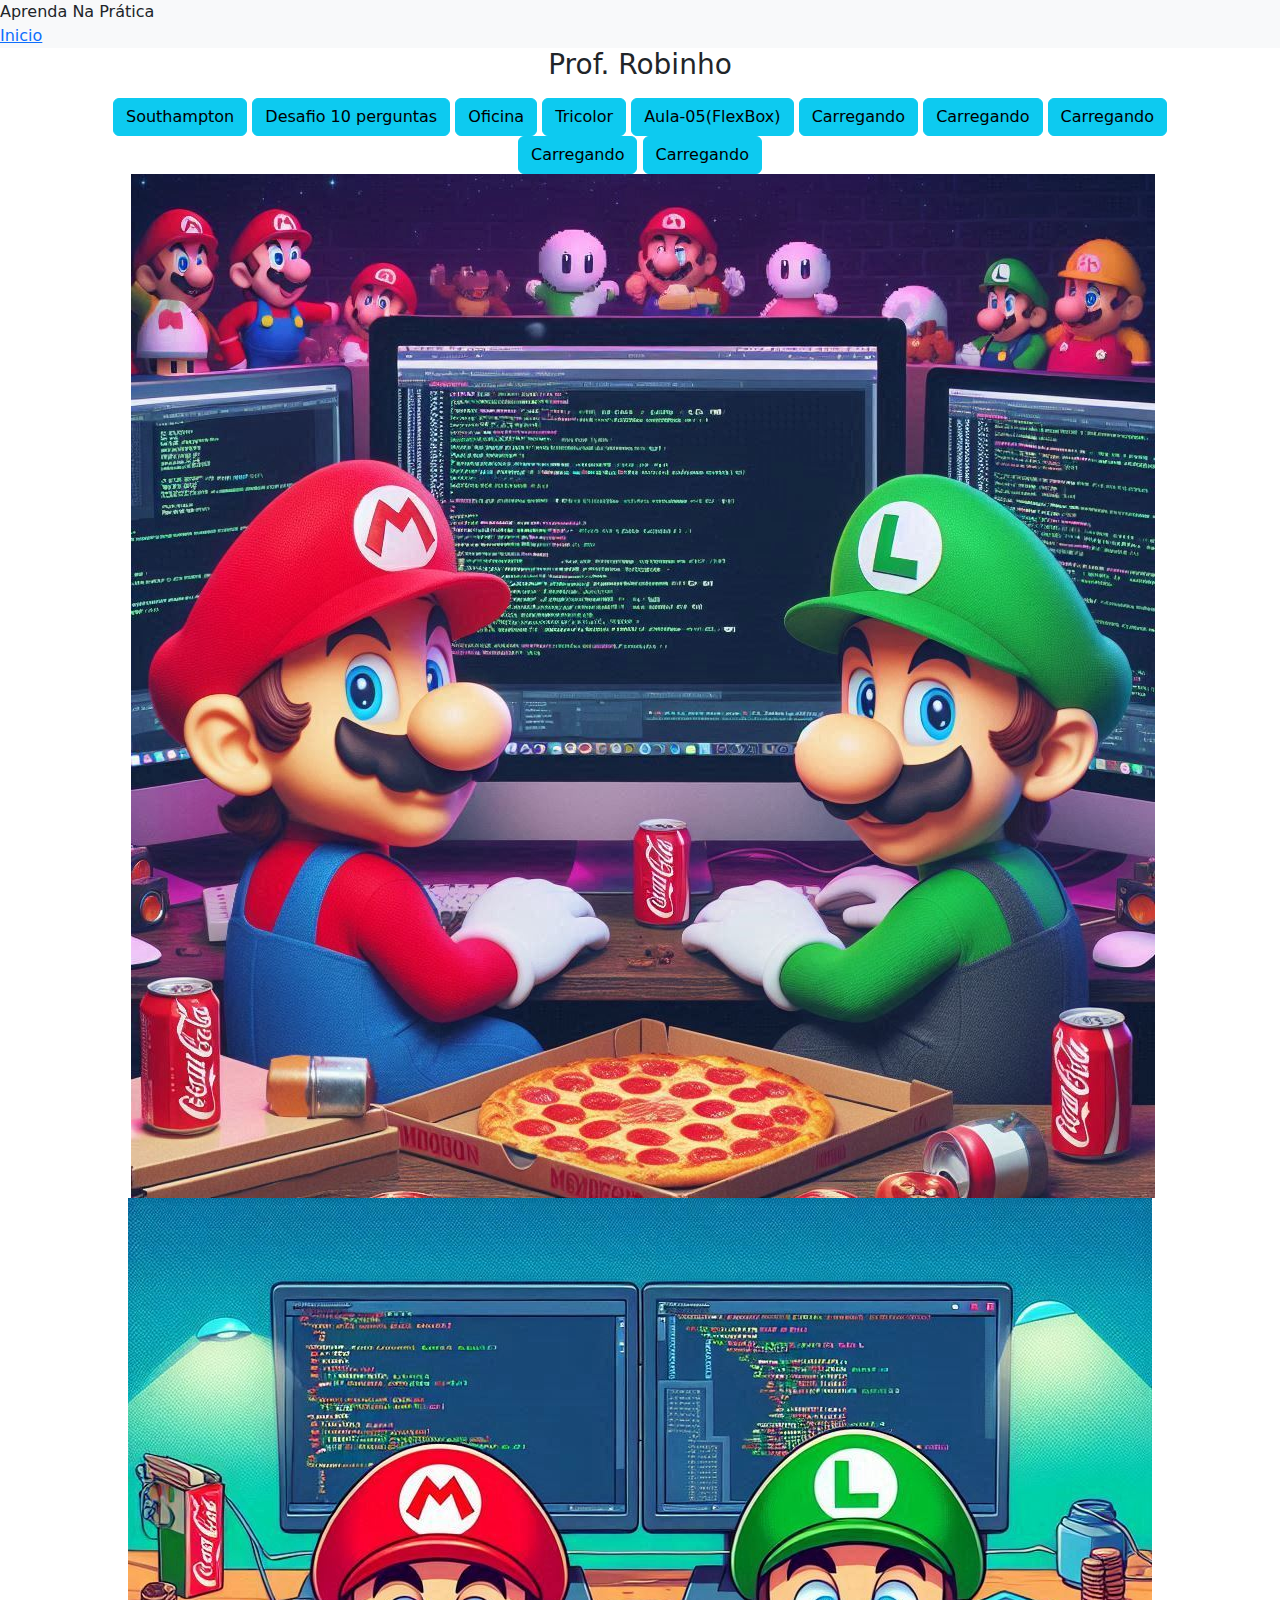
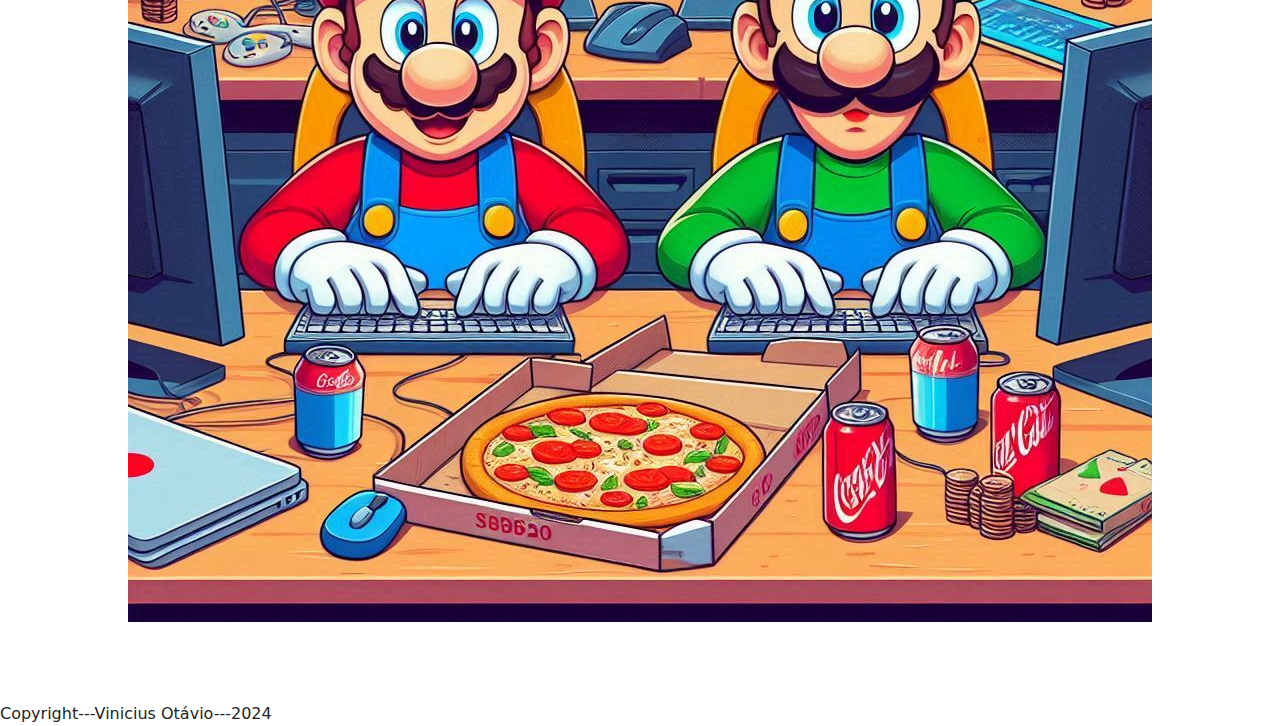
==== index.html @ 0765b05f "Update index.html" ====
<!DOCTYPE html>
<html lang="Pt-Br">

<head>
    <meta charset="UTF-8">
    <meta name="viewport" content="width=device-width, initial-scale=1.0">
    <title>Aula de Front-End</title>

    <link href="https://cdn.jsdelivr.net/npm/bootstrap@5.3.3/dist/css/bootstrap.min.css" rel="stylesheet"
        integrity="sha384-QWTKZyjpPEjISv5WaRU9OFeRpok6YctnYmDr5pNlyT2bRjXh0JMhjY6hW+ALEwIH" crossorigin="anonymous">
    <script src="https://cdn.jsdelivr.net/npm/bootstrap@5.3.3/dist/js/bootstrap.bundle.min.js"
        integrity="sha384-YvpcrYf0tY3lHB60NNkmXc5s9fDVZLESaAA55NDzOxhy9GkcIdslK1eN7N6jIeHz"
        crossorigin="anonymous"></script>

    <link rel="stylesheet" href="CSS/stylenovo.css">

</head>

<body>

    <header class="bg-light header">
        <section>
            <span class="span-1">Aprenda</span>
            <span class="span-2">Na Prática</span>
            
            <section class="links">
                <a href="index.html">Inicio</a>
            </section>
        </section>
    </header>

    <main>
        <! USANDO bootstrap>
            <div class="container text-center">
                <div class="row">

                    <div class="col">
                        <section class="secao-1">
                            <h3>Prof. Robinho</h3>
                            <p></p>
                                <a href="https://viniciusotavio23.github.io/desafio2/bootstrap.html" class="btn btn-info link-a-1">Southampton</a>
                                <a href="https://viniciusotavio23.github.io/dessafios/index.html" class="btn btn-info link-a-1">Desafio 10 perguntas</a>
                                <a href="https://viniciusotavio23.github.io/oficina/index.html" class="btn btn-info link-a-1">Oficina</a>
                                <a href="https://viniciusotavio23.github.io/Tricolor/index.html" class="btn btn-info link-a-1">Tricolor</a>
                                <a href="https://viniciusotavio23.github.io/aula05/aula05.html" class="btn btn-info link-a-1">Aula-05(FlexBox)</a>
                                <a href="" class="btn btn-info link-a-1">Carregando</a>
                                <a href="" class="btn btn-info link-a-1">Carregando</a>
                                <a href="" class="btn btn-info link-a-1">Carregando</a>
                                <a href="" class="btn btn-info link-a-1">Carregando</a>
                                <a href="" class="btn btn-info link-a-1">Carregando</a>
                        </section>
                    </div>

                    <div class="secao-1">
                        <section class="secao-1">
                            <div class="img">
                                <img src="Imagens/pacman.png" alt="">
                                <img src="Imagens/mario1.png" alt="">
                                <img src="Imagens/mario2.png" alt="">
                            </div>
                        </section>
                    </div>

                    <div class="secao-1">
                        <section class="secao-1">
                            <p>
                               
                            </p>
                            <img class="img-col" src="www.webp" alt="">
                        </section>
                    </div>

                    <div class="secao-1">
                        <section class="secao-1">
                            <p>
                            </p>
                            <img class="img-col" src="tela.png" alt="">
                        </section>
                    </div>

                </div>
            </div>

    </main>
    <footer>Copyright---Vinicius Otávio---2024</footer>

</body>

</html>
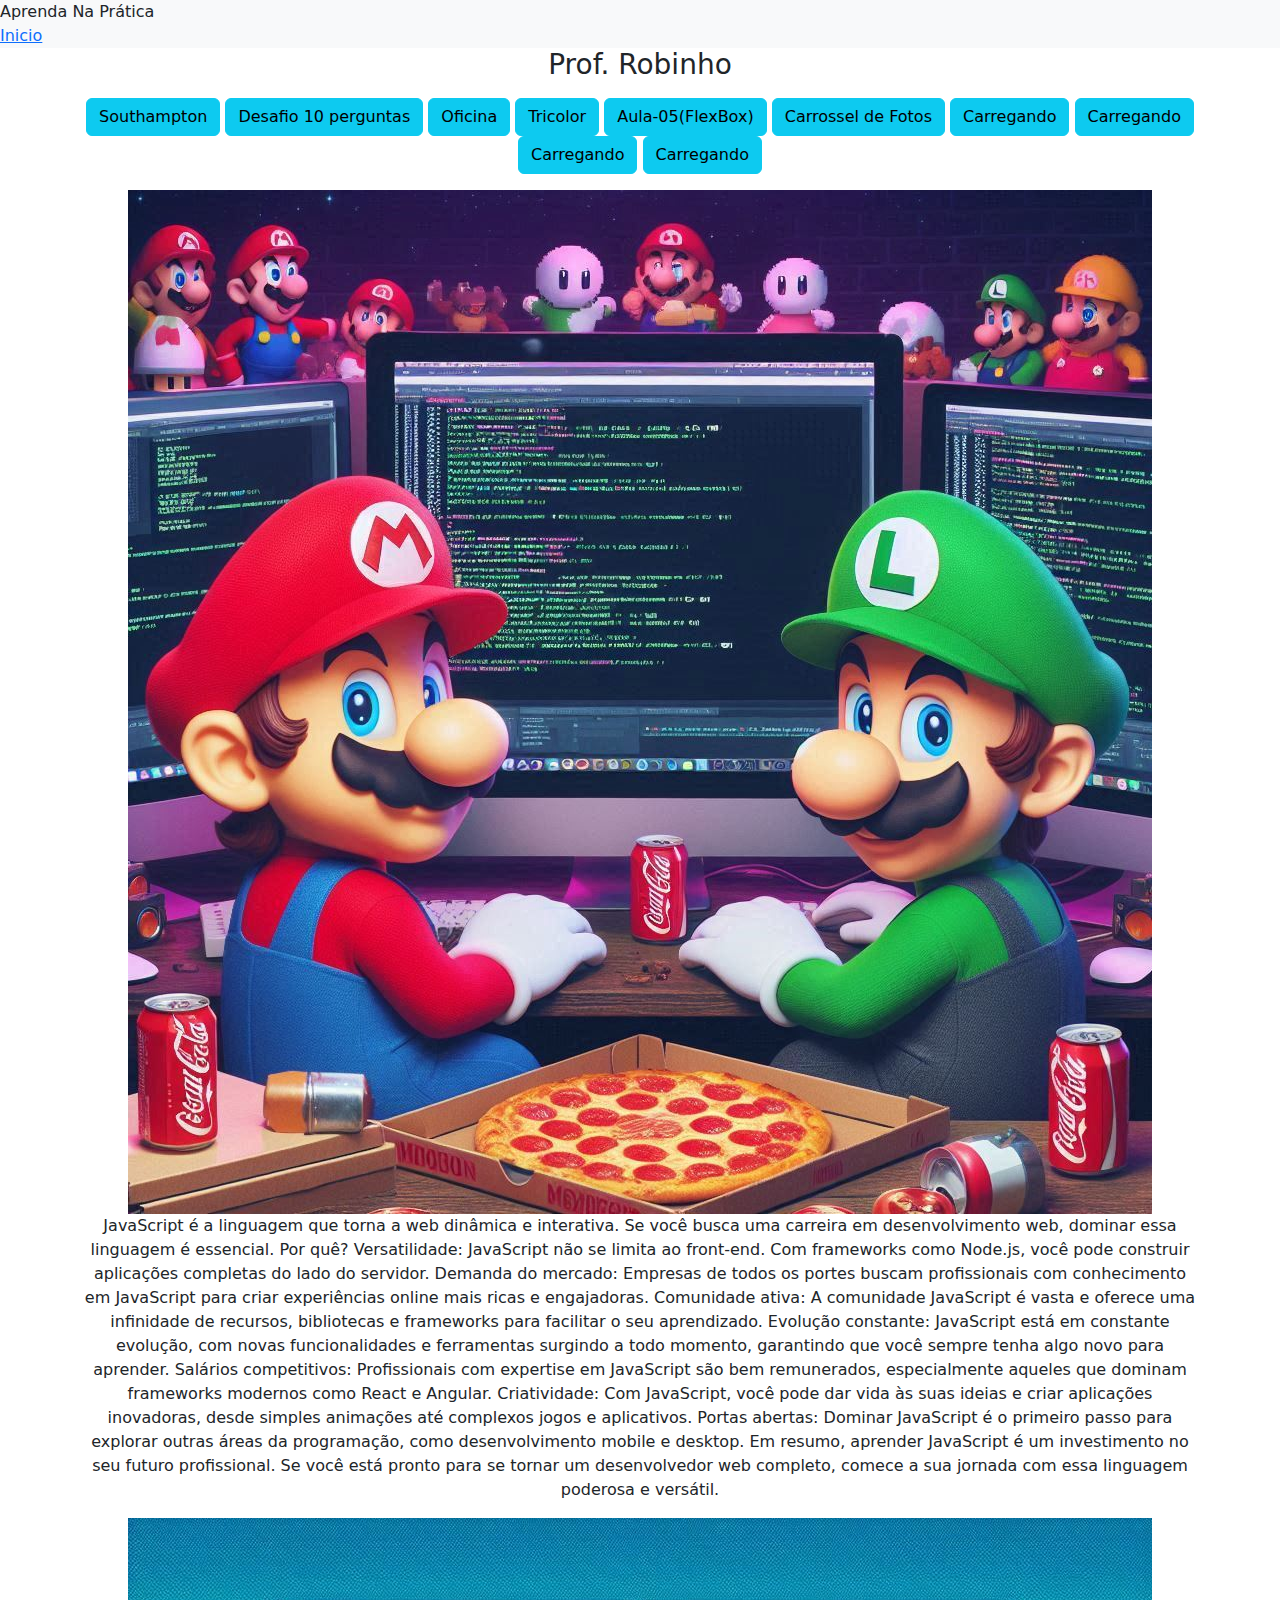
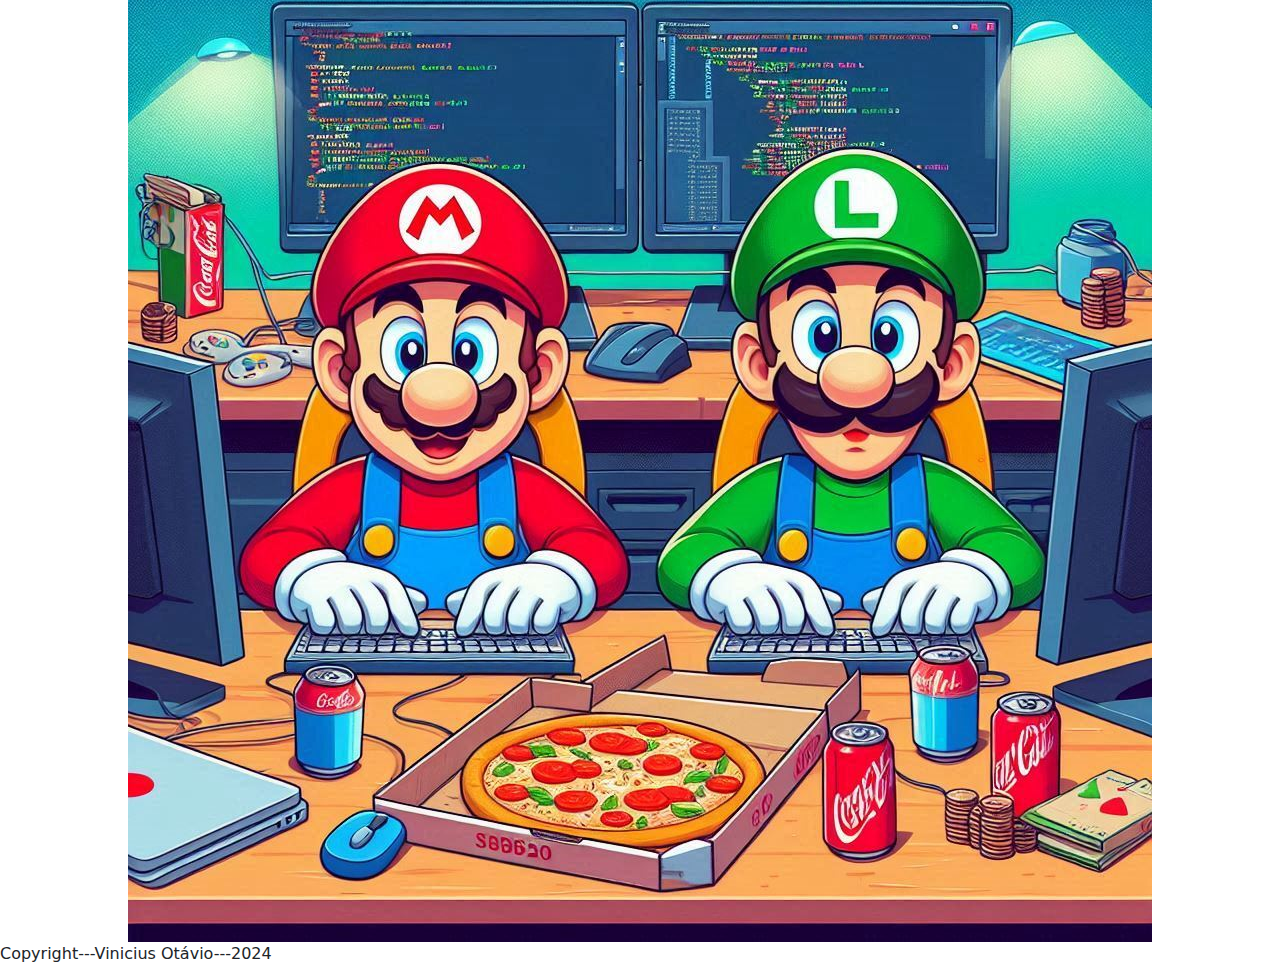
==== commit 400e8afa: "Update index.html" ====
--- a/index.html
+++ b/index.html
@@ -43,7 +43,7 @@
                                 <a href="https://viniciusotavio23.github.io/oficina/index.html" class="btn btn-info link-a-1">Oficina</a>
                                 <a href="https://viniciusotavio23.github.io/Tricolor/index.html" class="btn btn-info link-a-1">Tricolor</a>
                                 <a href="https://viniciusotavio23.github.io/aula05/aula05.html" class="btn btn-info link-a-1">Aula-05(FlexBox)</a>
-                                <a href="" class="btn btn-info link-a-1">Carregando</a>
+                                <a href="https://viniciusotavio23.github.io/Galeria/desafioia6.html" class="btn btn-info link-a-1">Carrossel de Fotos</a>
                                 <a href="" class="btn btn-info link-a-1">Carregando</a>
                                 <a href="" class="btn btn-info link-a-1">Carregando</a>
                                 <a href="" class="btn btn-info link-a-1">Carregando</a>
@@ -53,28 +53,36 @@
 
                     <div class="secao-1">
                         <section class="secao-1">
-                            <div class="img">
-                                <img src="Imagens/pacman.png" alt="">
-                                <img src="Imagens/mario1.png" alt="">
-                                <img src="Imagens/mario2.png" alt="">
-                            </div>
+                            <p>
+
+                            </p>
+                            <img class="img-col" src="Imagens/mario1.png" alt="">
                         </section>
                     </div>
 
                     <div class="secao-1">
                         <section class="secao-1">
-                            <p>
-                               
+                            <p class="texto">
+                                JavaScript é a linguagem que torna a web dinâmica e interativa. Se você busca uma carreira em desenvolvimento web,
+                                dominar essa linguagem é essencial. Por quê?
+                                Versatilidade: JavaScript não se limita ao front-end. Com frameworks como Node.js, você pode construir aplicações
+                                completas do lado do servidor.
+                                Demanda do mercado: Empresas de todos os portes buscam profissionais com conhecimento em JavaScript para criar
+                                experiências online mais ricas e engajadoras.
+                                Comunidade ativa: A comunidade JavaScript é vasta e oferece uma infinidade de recursos, bibliotecas e frameworks para
+                                facilitar o seu aprendizado.
+                                Evolução constante: JavaScript está em constante evolução, com novas funcionalidades e ferramentas surgindo a todo
+                                momento, garantindo que você sempre tenha algo novo para aprender.
+                                Salários competitivos: Profissionais com expertise em JavaScript são bem remunerados, especialmente aqueles que dominam
+                                frameworks modernos como React e Angular.
+                                Criatividade: Com JavaScript, você pode dar vida às suas ideias e criar aplicações inovadoras, desde simples animações
+                                até complexos jogos e aplicativos.
+                                Portas abertas: Dominar JavaScript é o primeiro passo para explorar outras áreas da programação, como desenvolvimento
+                                mobile e desktop.
+                                Em resumo, aprender JavaScript é um investimento no seu futuro profissional. Se você está pronto para se tornar um
+                                desenvolvedor web completo, comece a sua jornada com essa linguagem poderosa e versátil.
                             </p>
-                            <img class="img-col" src="www.webp" alt="">
-                        </section>
-                    </div>
-
-                    <div class="secao-1">
-                        <section class="secao-1">
-                            <p>
-                            </p>
-                            <img class="img-col" src="tela.png" alt="">
+                            <img class="img-col" src="Imagens/mario2.png" alt="">
                         </section>
                     </div>
 
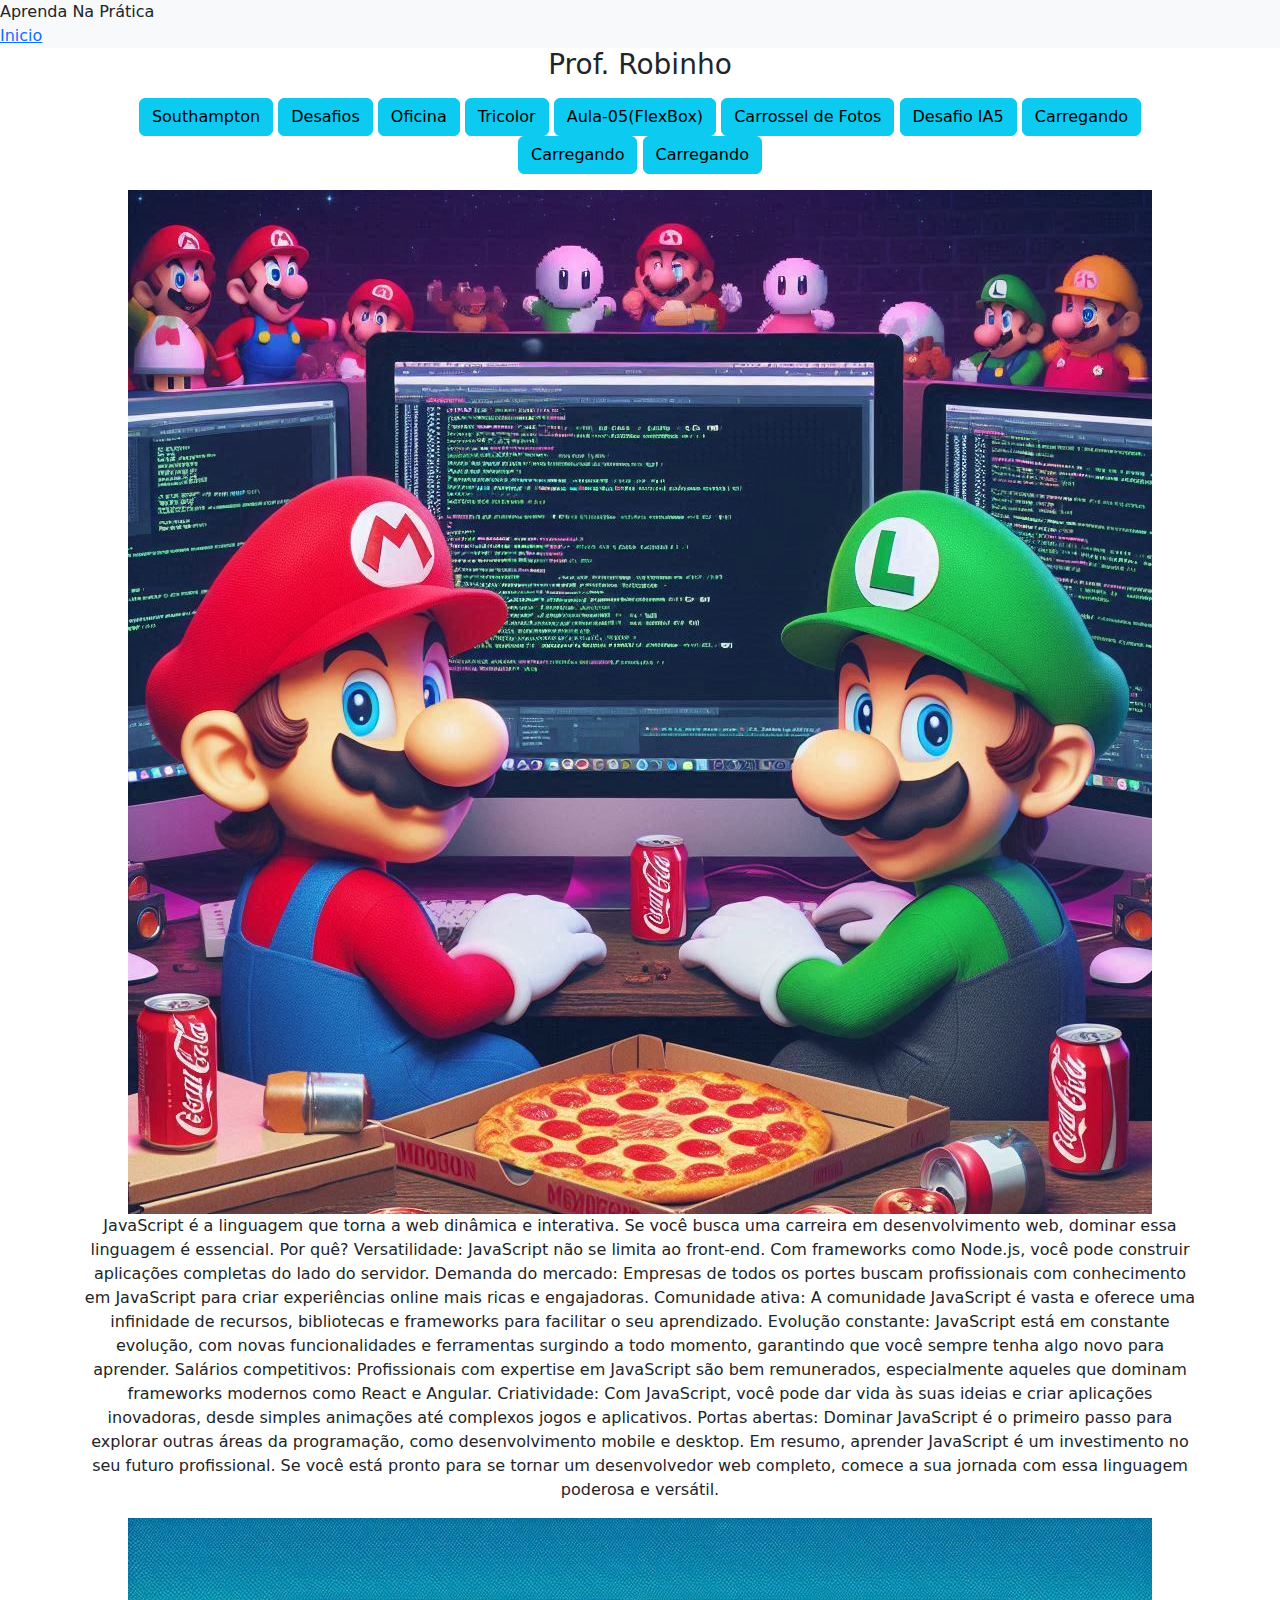
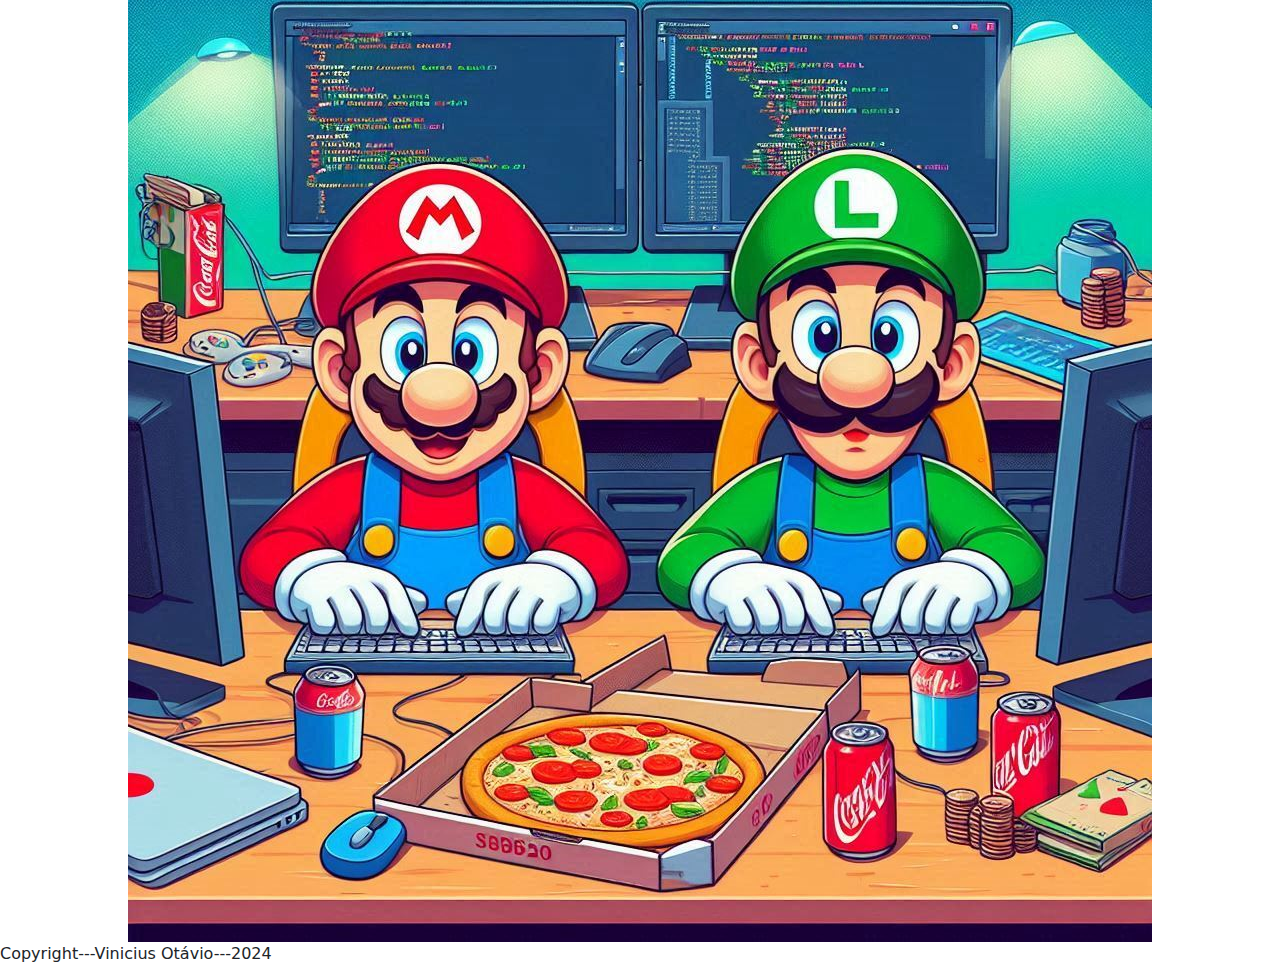
==== commit 2be23f76: "Update index.html" ====
--- a/index.html
+++ b/index.html
@@ -39,12 +39,12 @@
                             <h3>Prof. Robinho</h3>
                             <p></p>
                                 <a href="https://viniciusotavio23.github.io/desafio2/bootstrap.html" class="btn btn-info link-a-1">Southampton</a>
-                                <a href="https://viniciusotavio23.github.io/dessafios/index.html" class="btn btn-info link-a-1">Desafio 10 perguntas</a>
+                                <a href="https://viniciusotavio23.github.io/dessafios/index.html" class="btn btn-info link-a-1">Desafios</a>
                                 <a href="https://viniciusotavio23.github.io/oficina/index.html" class="btn btn-info link-a-1">Oficina</a>
                                 <a href="https://viniciusotavio23.github.io/Tricolor/index.html" class="btn btn-info link-a-1">Tricolor</a>
                                 <a href="https://viniciusotavio23.github.io/aula05/aula05.html" class="btn btn-info link-a-1">Aula-05(FlexBox)</a>
                                 <a href="https://viniciusotavio23.github.io/Galeria/desafioia6.html" class="btn btn-info link-a-1">Carrossel de Fotos</a>
-                                <a href="" class="btn btn-info link-a-1">Carregando</a>
+                                <a href="https://viniciusotavio23.github.io/Galeria/IA5.html" class="btn btn-info link-a-1">Desafio IA5</a>
                                 <a href="" class="btn btn-info link-a-1">Carregando</a>
                                 <a href="" class="btn btn-info link-a-1">Carregando</a>
                                 <a href="" class="btn btn-info link-a-1">Carregando</a>
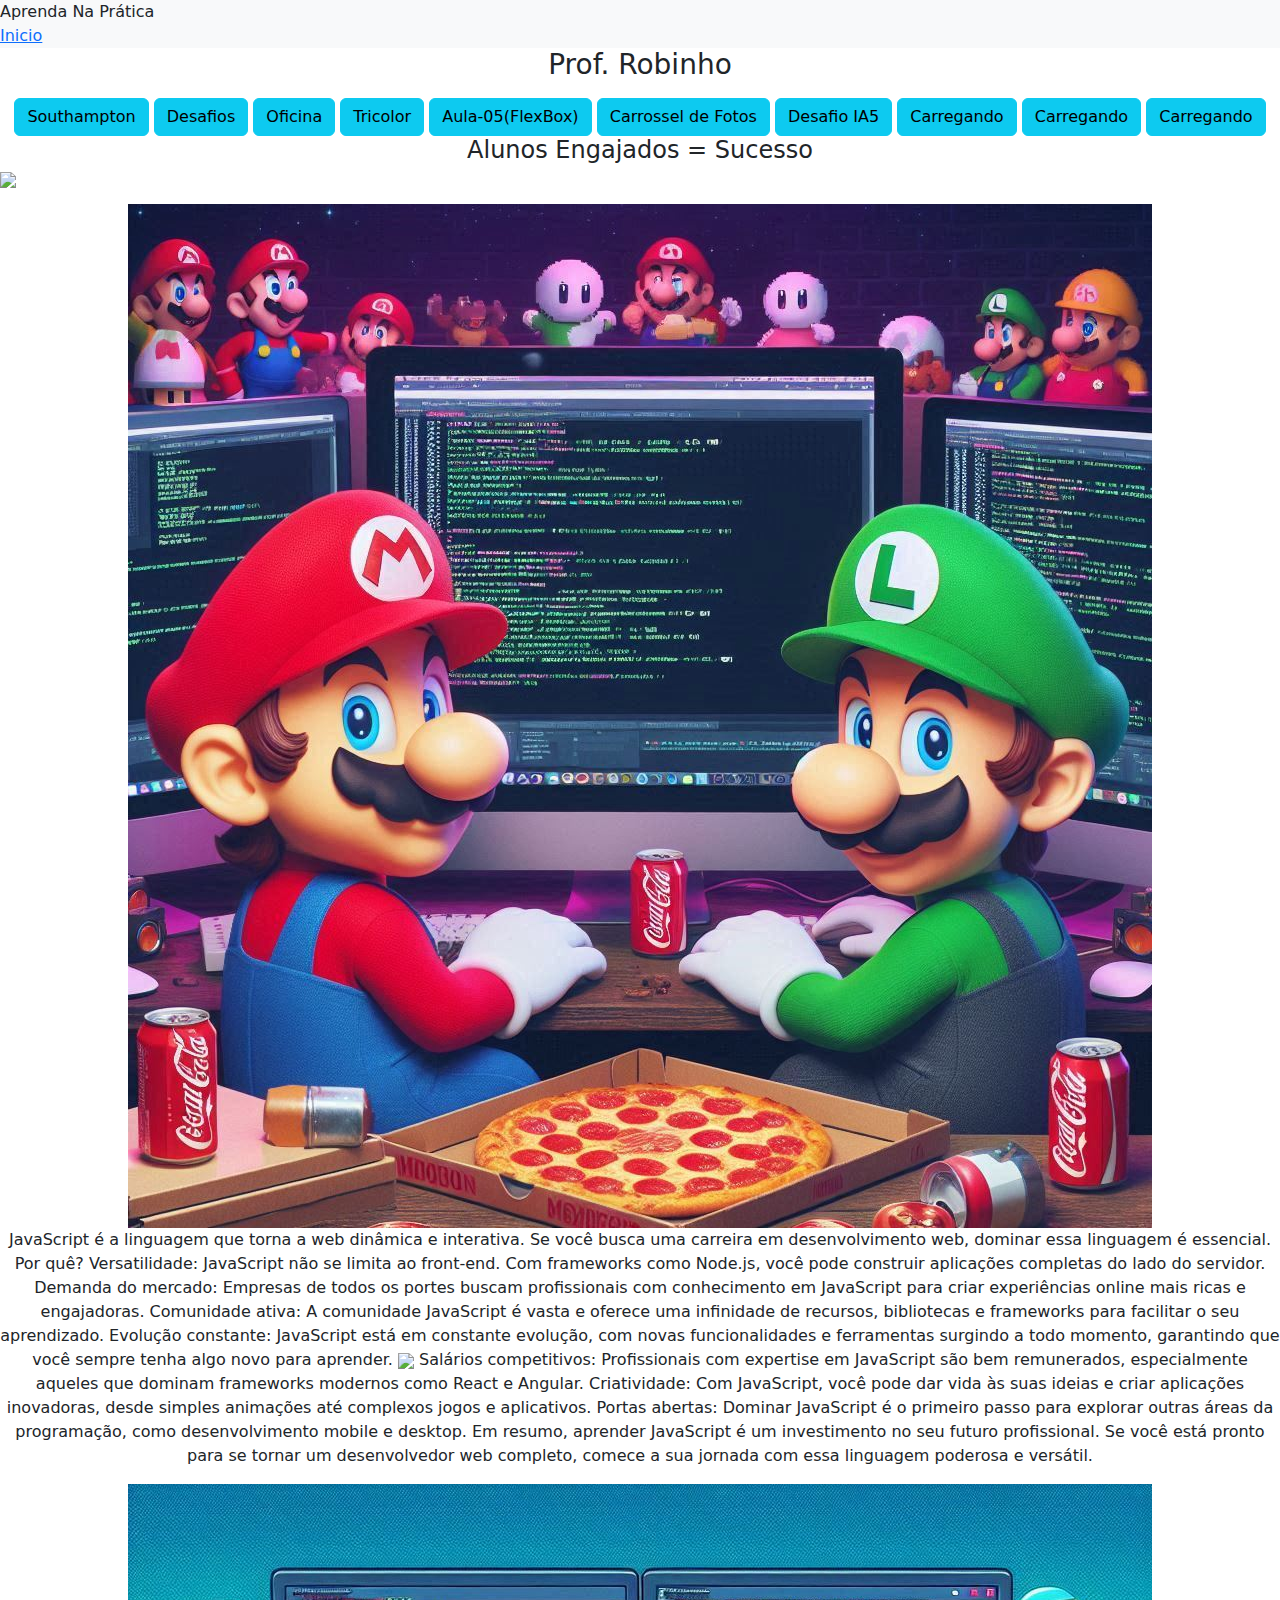
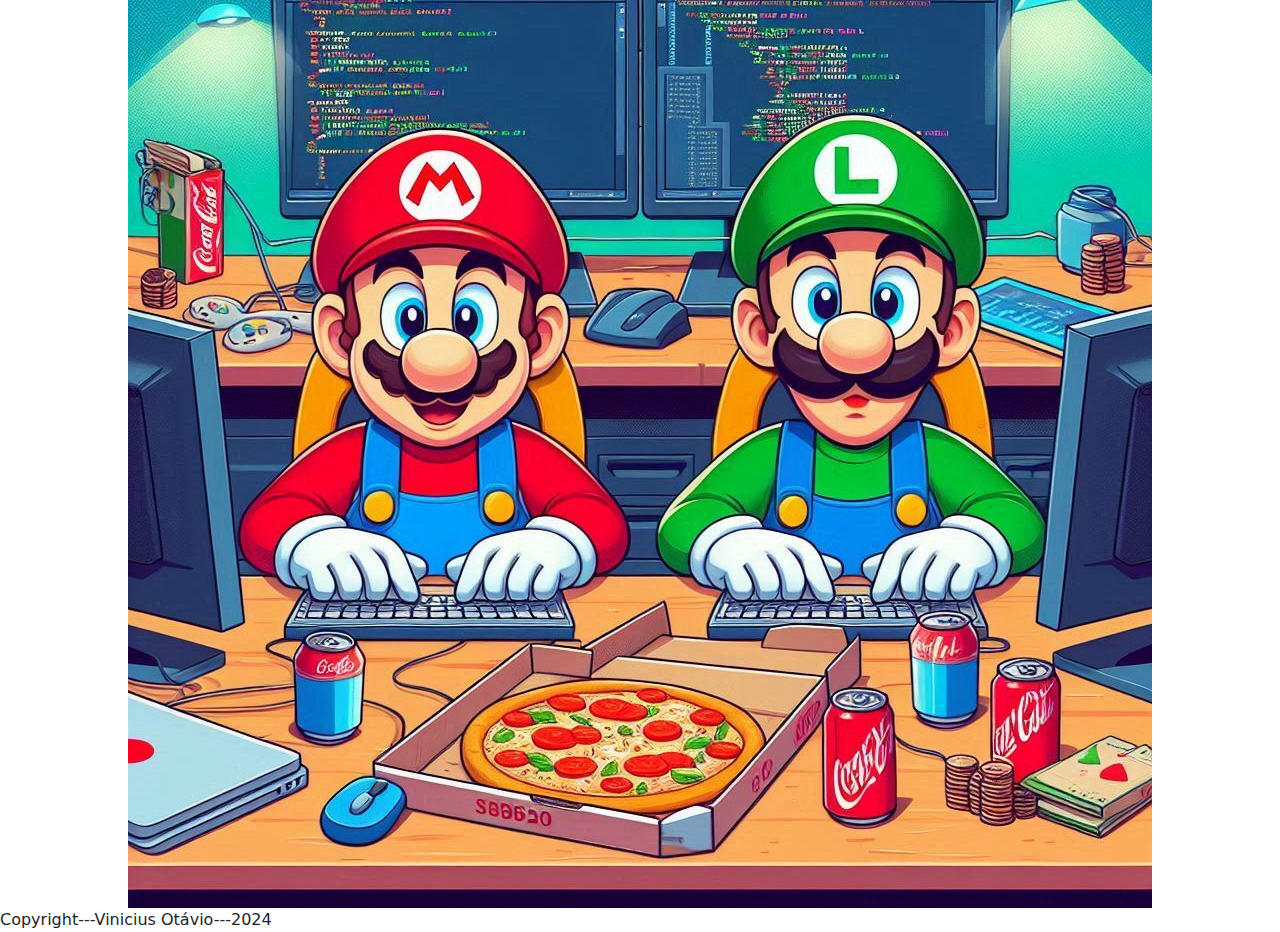
==== commit 98e38233: "Add files via upload" ====
--- a/index.html
+++ b/index.html
@@ -31,9 +31,8 @@
 
     <main>
         <! USANDO bootstrap>
-            <div class="container text-center">
+            <div class="containe text-center">
                 <div class="row">
-
                     <div class="col">
                         <section class="secao-1">
                             <h3>Prof. Robinho</h3>
@@ -49,6 +48,17 @@
                                 <a href="" class="btn btn-info link-a-1">Carregando</a>
                                 <a href="" class="btn btn-info link-a-1">Carregando</a>
                         </section>
+                    </div>
+                    
+                    <div>
+                        <h4>Alunos Engajados = Sucesso</h4>
+                        <div class="slideshow-container">
+                            <img class="mySlides" src="Imagens/img1.png">
+                            <img class="mySlides" src="Imagens/img2.png">
+                            <img class="mySlides" src="Imagens/img3.png">
+                            <img class="mySlides" src="Imagens/img4.png">
+                            <img class="mySlides" src="Imagens/img5.png">
+                        </div>
                     </div>
 
                     <div class="secao-1">
@@ -73,6 +83,7 @@
                                 facilitar o seu aprendizado.
                                 Evolução constante: JavaScript está em constante evolução, com novas funcionalidades e ferramentas surgindo a todo
                                 momento, garantindo que você sempre tenha algo novo para aprender.
+                                <img class="img2" src="Imagens/img6.jpeg">
                                 Salários competitivos: Profissionais com expertise em JavaScript são bem remunerados, especialmente aqueles que dominam
                                 frameworks modernos como React e Angular.
                                 Criatividade: Com JavaScript, você pode dar vida às suas ideias e criar aplicações inovadoras, desde simples animações
@@ -85,10 +96,33 @@
                             <img class="img-col" src="Imagens/mario2.png" alt="">
                         </section>
                     </div>
+                    <div class="">
+
+                    </div>
 
                 </div>
             </div>
+            <script>
+                let slideIndex = 0;
+                showSlides();
 
+                function showSlides() {
+                let i;
+                let slides = document.getElementsByClassName("mySlides");
+                for (i = 0; i < slides.length; i++) {
+                    slides[i].style.display = "none";
+                }
+                    slideIndex++;
+                if
+                    (slideIndex > slides.length) {slideIndex = 1}
+                    slides[slideIndex-1].style.display = "block";
+                    setTimeout(showSlides, 2000); // Muda a imagem a cada 2 segundos  
+                }
+
+                function mostrarMensagem() {
+                    document.getElementById("mensagem").textContent = "Cadastro realizado com sucesso!";
+                }
+            </script>
     </main>
     <footer>Copyright---Vinicius Otávio---2024</footer>
 
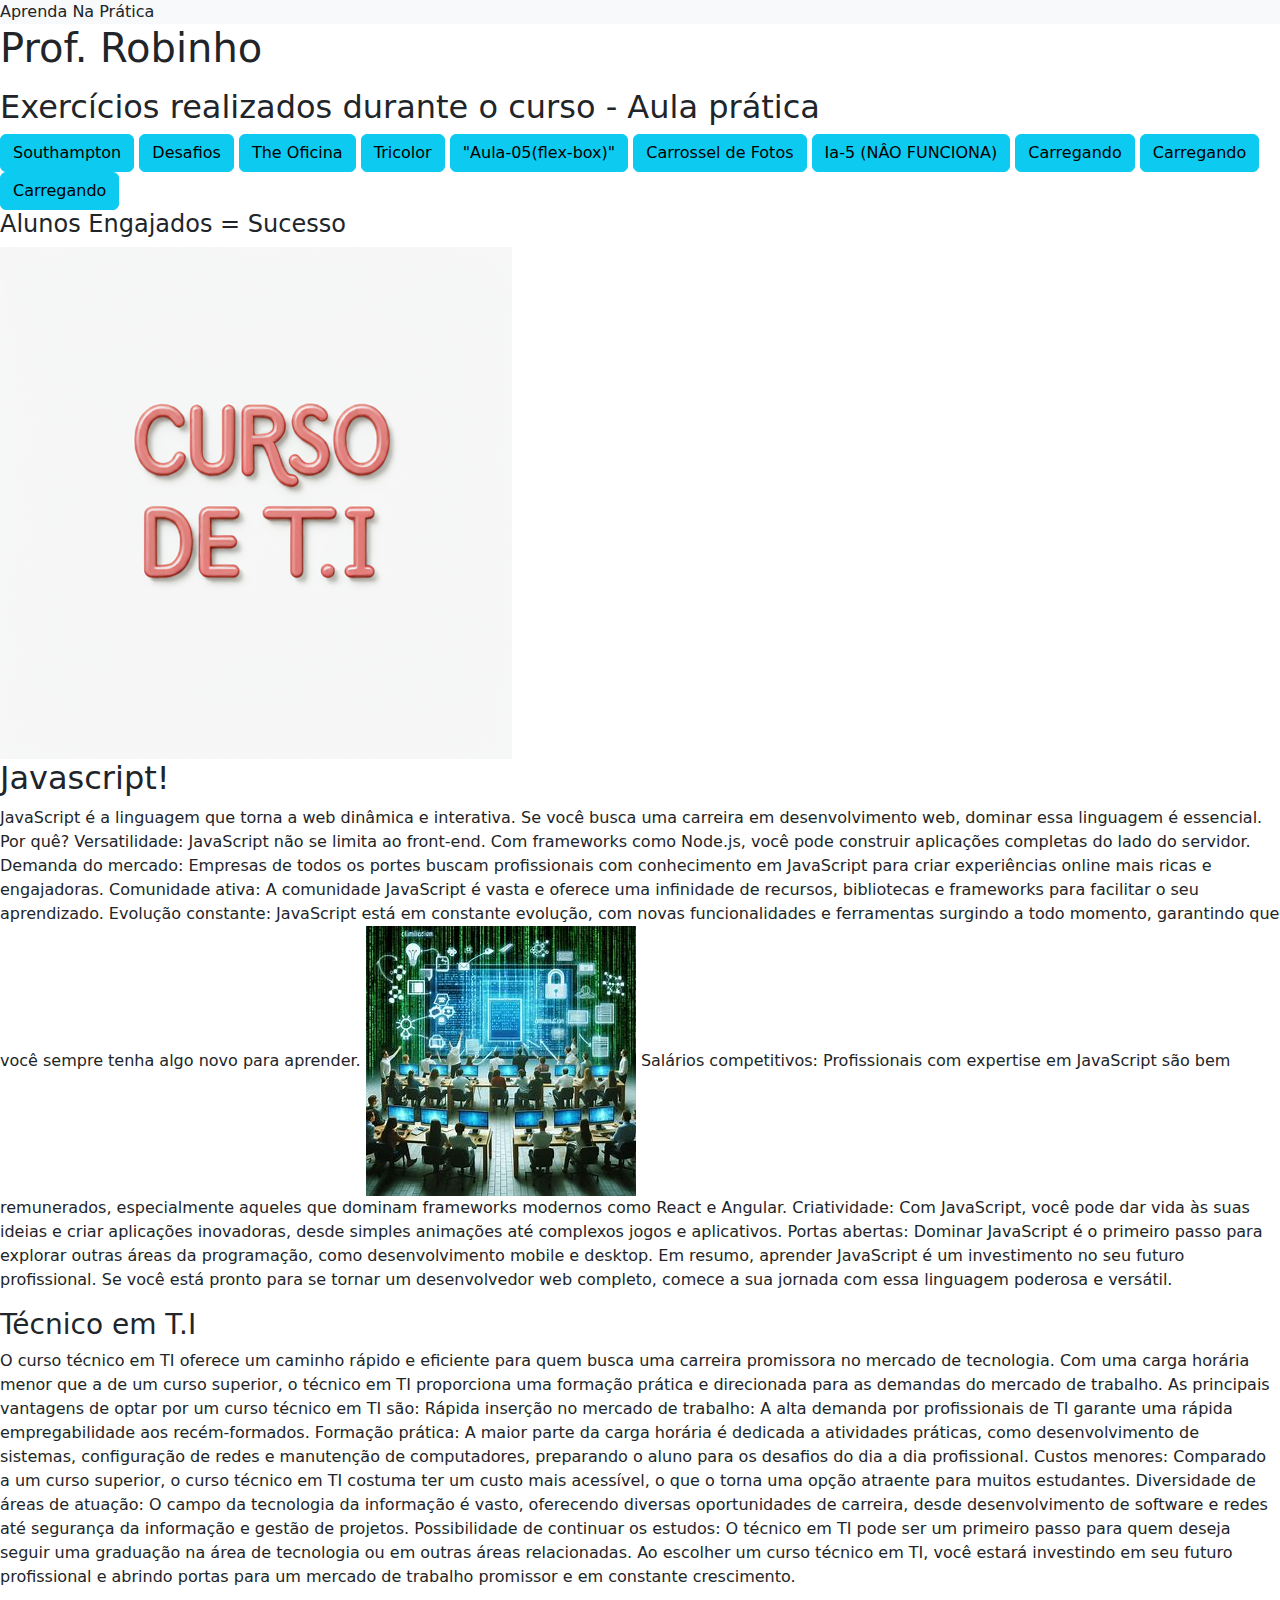
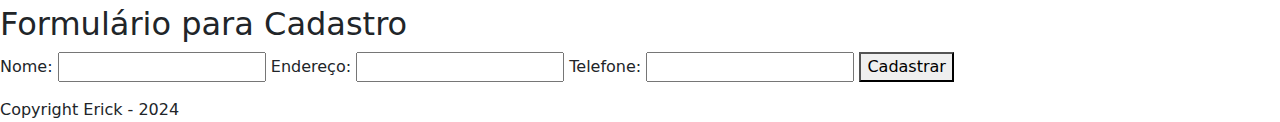
==== commit 1b11070f: "Add files via upload" ====
--- a/index.html
+++ b/index.html
@@ -22,109 +22,149 @@
         <section>
             <span class="span-1">Aprenda</span>
             <span class="span-2">Na Prática</span>
-            
-            <section class="links">
-                <a href="index.html">Inicio</a>
-            </section>
         </section>
     </header>
 
     <main>
-        <! USANDO bootstrap>
-            <div class="containe text-center">
-                <div class="row">
-                    <div class="col">
-                        <section class="secao-1">
-                            <h3>Prof. Robinho</h3>
-                            <p></p>
-                                <a href="https://viniciusotavio23.github.io/desafio2/bootstrap.html" class="btn btn-info link-a-1">Southampton</a>
-                                <a href="https://viniciusotavio23.github.io/dessafios/index.html" class="btn btn-info link-a-1">Desafios</a>
-                                <a href="https://viniciusotavio23.github.io/oficina/index.html" class="btn btn-info link-a-1">Oficina</a>
-                                <a href="https://viniciusotavio23.github.io/Tricolor/index.html" class="btn btn-info link-a-1">Tricolor</a>
-                                <a href="https://viniciusotavio23.github.io/aula05/aula05.html" class="btn btn-info link-a-1">Aula-05(FlexBox)</a>
-                                <a href="https://viniciusotavio23.github.io/Galeria/desafioia6.html" class="btn btn-info link-a-1">Carrossel de Fotos</a>
-                                <a href="https://viniciusotavio23.github.io/Galeria/IA5.html" class="btn btn-info link-a-1">Desafio IA5</a>
-                                <a href="" class="btn btn-info link-a-1">Carregando</a>
-                                <a href="" class="btn btn-info link-a-1">Carregando</a>
-                                <a href="" class="btn btn-info link-a-1">Carregando</a>
-                        </section>
-                    </div>
-                    
-                    <div>
-                        <h4>Alunos Engajados = Sucesso</h4>
-                        <div class="slideshow-container">
-                            <img class="mySlides" src="Imagens/img1.png">
-                            <img class="mySlides" src="Imagens/img2.png">
-                            <img class="mySlides" src="Imagens/img3.png">
-                            <img class="mySlides" src="Imagens/img4.png">
-                            <img class="mySlides" src="Imagens/img5.png">
-                        </div>
-                    </div>
 
-                    <div class="secao-1">
-                        <section class="secao-1">
-                            <p>
+        <div class="secao-1">
 
-                            </p>
-                            <img class="img-col" src="Imagens/mario1.png" alt="">
-                        </section>
-                    </div>
+            <h1 class="robinho">Prof. Robinho</h1>
+            <p></p>
+            <div>
+                <h2>Exercícios realizados durante o curso - Aula prática</h2>
+                <a href="https://viniciusotavio23.github.io/desafio2/bootstrap.html" class="btn btn-info link-a-1">Southampton</a>
+                <a href="https://viniciusotavio23.github.io/dessafios/index.html" class="btn btn-info link-a-1">Desafios</a>
+                <a href="https://viniciusotavio23.github.io/oficina/index.html" class="btn btn-info link-a-1">The Oficina</a>
+                <a href="https://viniciusotavio23.github.io/Tricolor/index.html" class="btn btn-info link-a-1">Tricolor</a>
+                <a href="https://viniciusotavio23.github.io/aula05/aula05.html" class="btn btn-info link-a-1">"Aula-05(flex-box)"</a>
+                <a href="https://viniciusotavio23.github.io/Galeria/desafioia6.html" class="btn btn-info link-a-1">Carrossel de Fotos</a>
+                <a href="https://viniciusotavio23.github.io/Galeria/IA5.html" class="btn btn-info link-a-1">Ia-5 (NÂO FUNCIONA)</a>
+                <a href="" class="btn btn-info link-a-1">Carregando</a>
+                <a href="" class="btn btn-info link-a-1">Carregando</a>
+                <a href="" class="btn btn-info link-a-1">Carregando</a>
+            </div>
 
-                    <div class="secao-1">
-                        <section class="secao-1">
-                            <p class="texto">
-                                JavaScript é a linguagem que torna a web dinâmica e interativa. Se você busca uma carreira em desenvolvimento web,
-                                dominar essa linguagem é essencial. Por quê?
-                                Versatilidade: JavaScript não se limita ao front-end. Com frameworks como Node.js, você pode construir aplicações
-                                completas do lado do servidor.
-                                Demanda do mercado: Empresas de todos os portes buscam profissionais com conhecimento em JavaScript para criar
-                                experiências online mais ricas e engajadoras.
-                                Comunidade ativa: A comunidade JavaScript é vasta e oferece uma infinidade de recursos, bibliotecas e frameworks para
-                                facilitar o seu aprendizado.
-                                Evolução constante: JavaScript está em constante evolução, com novas funcionalidades e ferramentas surgindo a todo
-                                momento, garantindo que você sempre tenha algo novo para aprender.
-                                <img class="img2" src="Imagens/img6.jpeg">
-                                Salários competitivos: Profissionais com expertise em JavaScript são bem remunerados, especialmente aqueles que dominam
-                                frameworks modernos como React e Angular.
-                                Criatividade: Com JavaScript, você pode dar vida às suas ideias e criar aplicações inovadoras, desde simples animações
-                                até complexos jogos e aplicativos.
-                                Portas abertas: Dominar JavaScript é o primeiro passo para explorar outras áreas da programação, como desenvolvimento
-                                mobile e desktop.
-                                Em resumo, aprender JavaScript é um investimento no seu futuro profissional. Se você está pronto para se tornar um
-                                desenvolvedor web completo, comece a sua jornada com essa linguagem poderosa e versátil.
-                            </p>
-                            <img class="img-col" src="Imagens/mario2.png" alt="">
-                        </section>
-                    </div>
-                    <div class="">
-
-                    </div>
-
+            <div>
+                <h4>Alunos Engajados = Sucesso</h4>
+                <div class="slideshow-container">
+                    <img class="mySlides" src="Imagens/img1.png">
+                    <img class="mySlides" src="Imagens/img2.png">
+                    <img class="mySlides" src="Imagens/img3.png">
+                    <img class="mySlides" src="Imagens/img4.png">
+                    <img class="mySlides" src="Imagens/img5.png">
                 </div>
             </div>
-            <script>
-                let slideIndex = 0;
-                showSlides();
 
-                function showSlides() {
+            <div>
+                <h2>Javascript!</h2>
+                <p class="texto">
+                    JavaScript é a linguagem que torna a web dinâmica e interativa. Se você busca
+                    uma
+                    carreira em desenvolvimento
+                    web, dominar essa linguagem é essencial. Por quê?
+                    Versatilidade: JavaScript não se limita ao front-end. Com frameworks como Node.js, você pode
+                    construir
+                    aplicações completas do lado do servidor.
+                    Demanda do mercado: Empresas de todos os portes buscam profissionais com conhecimento em
+                    JavaScript para criar
+                    experiências online mais ricas e engajadoras.
+                    Comunidade ativa: A comunidade JavaScript é vasta e oferece uma infinidade de recursos,
+                    bibliotecas e frameworks
+                    para facilitar o seu aprendizado.
+                    Evolução constante: JavaScript está em constante evolução, com novas funcionalidades e
+                    ferramentas surgindo a
+                    todo momento, garantindo que você sempre tenha algo novo para aprender.
+                    <img class="img2" src="Imagens/img6.jpeg">
+                    Salários competitivos: Profissionais com expertise em JavaScript são bem remunerados,
+                    especialmente aqueles que
+                    dominam frameworks modernos como React e Angular.
+                    Criatividade: Com JavaScript, você pode dar vida às suas ideias e criar aplicações
+                    inovadoras,
+                    desde simples
+                    animações até complexos jogos e aplicativos.
+                    Portas abertas: Dominar JavaScript é o primeiro passo para explorar outras áreas da
+                    programação,
+                    como
+                    desenvolvimento mobile e desktop.
+                    Em resumo, aprender JavaScript é um investimento no seu futuro profissional. Se você está
+                    pronto
+                    para se tornar
+                    um desenvolvedor web completo, comece a sua jornada com essa linguagem poderosa e versátil.
+                </p>
+            </div>
+        </div>
+
+        <div class="linha-divisoria"></div>
+
+        <div class="secao-2">
+            <div>
+                <h3>Técnico em T.I</h3>
+                <p class="texto">O curso técnico em TI oferece um caminho rápido e eficiente para quem busca uma
+                    carreira promissora no mercado de tecnologia. Com uma carga horária menor que a de um curso
+                    superior, o técnico em TI proporciona uma formação prática e direcionada para as demandas do mercado
+                    de trabalho.
+                    As principais vantagens de optar por um curso técnico em TI são:
+                    Rápida inserção no mercado de trabalho: A alta demanda por profissionais de TI garante uma rápida
+                    empregabilidade aos recém-formados.
+                    Formação prática: A maior parte da carga horária é dedicada a atividades práticas, como
+                    desenvolvimento de sistemas, configuração de redes e manutenção de computadores, preparando o aluno
+                    para os desafios do dia a dia profissional.
+                    Custos menores: Comparado a um curso superior,<img class="img2" src="Imagens/Mario2.jpg" alt=""> o
+                    curso técnico em TI costuma ter um custo mais acessível, o que o torna uma opção atraente para
+                    muitos estudantes.
+                    Diversidade de áreas de atuação: O campo da tecnologia da informação é vasto, oferecendo diversas
+                    oportunidades de carreira, desde desenvolvimento de software e redes até segurança da informação e
+                    gestão de projetos.
+                    Possibilidade de continuar os estudos: O técnico em TI pode ser um primeiro passo para quem deseja
+                    seguir uma graduação na área de tecnologia ou em outras áreas relacionadas.
+                    Ao escolher um curso técnico em TI, você estará investindo em seu futuro profissional e abrindo
+                    portas para um mercado de trabalho promissor e em constante crescimento.
+                </p>
+            </div>
+            <div>
+                <form id="cadastroForm">
+                    <h2>Formulário para Cadastro</h2>
+                    <label for="nome">Nome:</label>
+                    <input type="text" id="nome" name="nome" required>
+                    <label for="endereco">Endereço:</label>
+                    <input type="text" id="endereco" name="endereco" required>
+                    <label for="telefone">Telefone:</label>
+                    <input type="tel" id="telefone" name="telefone" required>
+
+                    <button type="button" onclick="mostrarMensagem()">Cadastrar</button>
+
+                    <p id="mensagem"></p>
+                </form>
+            </div>
+        </div>
+        <script>
+            let slideIndex = 0;
+            showSlides();
+
+            function showSlides() {
                 let i;
                 let slides = document.getElementsByClassName("mySlides");
                 for (i = 0; i < slides.length; i++) {
                     slides[i].style.display = "none";
                 }
-                    slideIndex++;
+                slideIndex++;
                 if
-                    (slideIndex > slides.length) {slideIndex = 1}
-                    slides[slideIndex-1].style.display = "block";
-                    setTimeout(showSlides, 2000); // Muda a imagem a cada 2 segundos  
-                }
+                    (slideIndex > slides.length) { slideIndex = 1 }
+                slides[slideIndex - 1].style.display = "block";
+                setTimeout(showSlides, 2000); // Muda a imagem a cada 2 segundos  
+            }
 
-                function mostrarMensagem() {
-                    document.getElementById("mensagem").textContent = "Cadastro realizado com sucesso!";
-                }
-            </script>
+            function mostrarMensagem() {
+                document.getElementById("mensagem").textContent = "Cadastro realizado com sucesso!";
+            }
+        </script>
+
     </main>
-    <footer>Copyright---Vinicius Otávio---2024</footer>
+
+    <footer>
+        </class>Copyright Erick - 2024
+    </footer>
 
 </body>
 
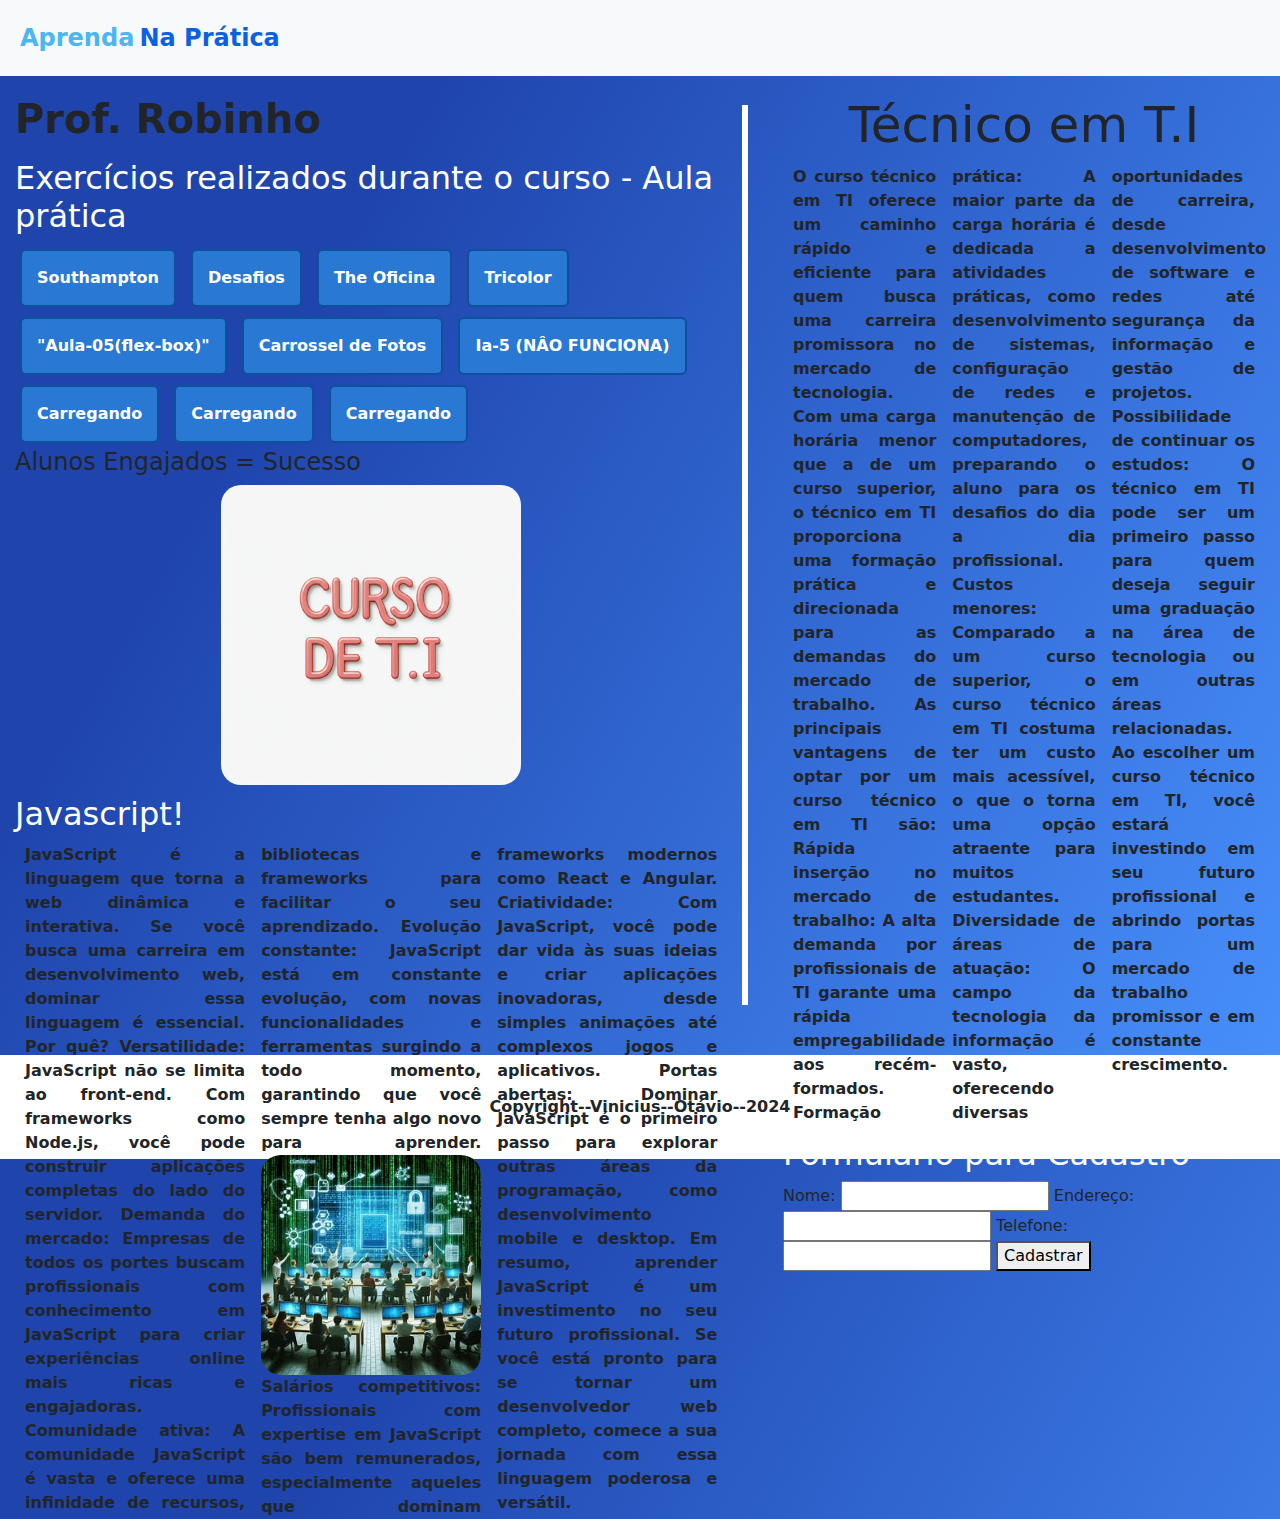
==== commit 1bfbd4c5: "Update index.html" ====
--- a/index.html
+++ b/index.html
@@ -163,7 +163,7 @@
     </main>
 
     <footer>
-        </class>Copyright Erick - 2024
+        </class>Copyright--Vinicius--Otávio--2024
     </footer>
 
 </body>
--- a/CSS/stylenovo.css
+++ b/CSS/stylenovo.css
@@ -0,0 +1,163 @@
+body{
+    background: linear-gradient(120deg, #1f45ad 25%, #4992ff 100%);
+}
+
+main{
+    display: flex;
+    padding-top: 80px;
+}
+
+.header{
+    padding: 20px;
+    position: fixed;
+    width: 100%;
+    z-index: 1;
+}
+
+.links{
+    display: inline;
+    margin-left: 480px;
+}
+
+.botoes{
+    display: inline;
+    margin-left: 480px;
+}
+
+.links a{
+    margin-left: 15px;
+    text-decoration: none;
+    font-weight: bold;
+    color: black;
+    padding: 3px;
+}
+
+.links a:hover {
+    color: #00a2ff;
+    border-top: 2px solid #0075fa;
+    border-bottom: 2px solid #016ec7;
+}
+
+.link-a-1 {
+    background-color: #2978d3;
+    border: #0d519e solid 2px;
+    color: white;
+    font-weight: bold;
+    padding: 15px;
+    margin: 5px;
+}
+
+.link-a-2 {
+    background-color: transparent;
+    border: #2ca6ec solid 2px;
+    font-weight: bold;
+    padding: 5px;
+}
+
+.span-1, .span-2{
+    font-weight: bold;
+    font-size: x-large;
+}
+
+.span-1 {
+    color: #4ab6f5;
+}
+
+.span-2 {
+    color: #0b61e2;
+}
+
+footer {
+    text-align: center;
+    font-weight: bold;
+    background-color: rgb(255, 255, 255);
+    width: 100%;
+    margin: 50px 0 0 0;
+    padding: 40px;
+}
+
+.texto{
+    text-align: justify;
+    columns: 3;
+    font-weight: bold;
+    margin:10px;
+}
+
+.secao-1 h1{
+    font-weight: bold;
+}
+
+.secao-1 h2{
+    font-weight: lighter;
+    color: #ffffff;
+    margin-top: 10px;
+}
+
+h2{
+    margin-top: 20px;
+}
+
+.secao-2 h2{
+    font-weight: lighter;
+    color: #ffffff;
+    margin-top: 10px;
+}
+
+.linha-divisoria{
+    width: 0.5%;
+    background-color:#ffffff;
+    height: 100vh;
+    margin-top: 25px;
+    margin-right: 20px;
+}
+
+.container{
+    display: flex;
+    flex-direction: column;
+    height: 100vh;
+}
+
+.secao-1{
+    width: 66%;
+    margin-left: 0;
+    padding: 15px;
+    height: 100vh;
+}
+
+.secao-2{
+    width: 40%;
+    margin-left: 0;
+    padding: 15px;
+    height: 100vh;
+}
+
+.mySlides{
+    width: 300px;
+    border-radius:20px;
+    margin: 0 auto;
+
+}
+
+.img2{
+    width: 100%;
+    border-radius: 20px;
+}
+
+h3{
+    text-align: center;
+    font-size: 50px;
+}
+
+.campobox{
+    width:33%;
+}
+
+.tabela{
+    padding:20px;
+}
+
+.slideshow-container{
+    max-width: 1000px;
+    position: relative;
+    margin: auto;
+}
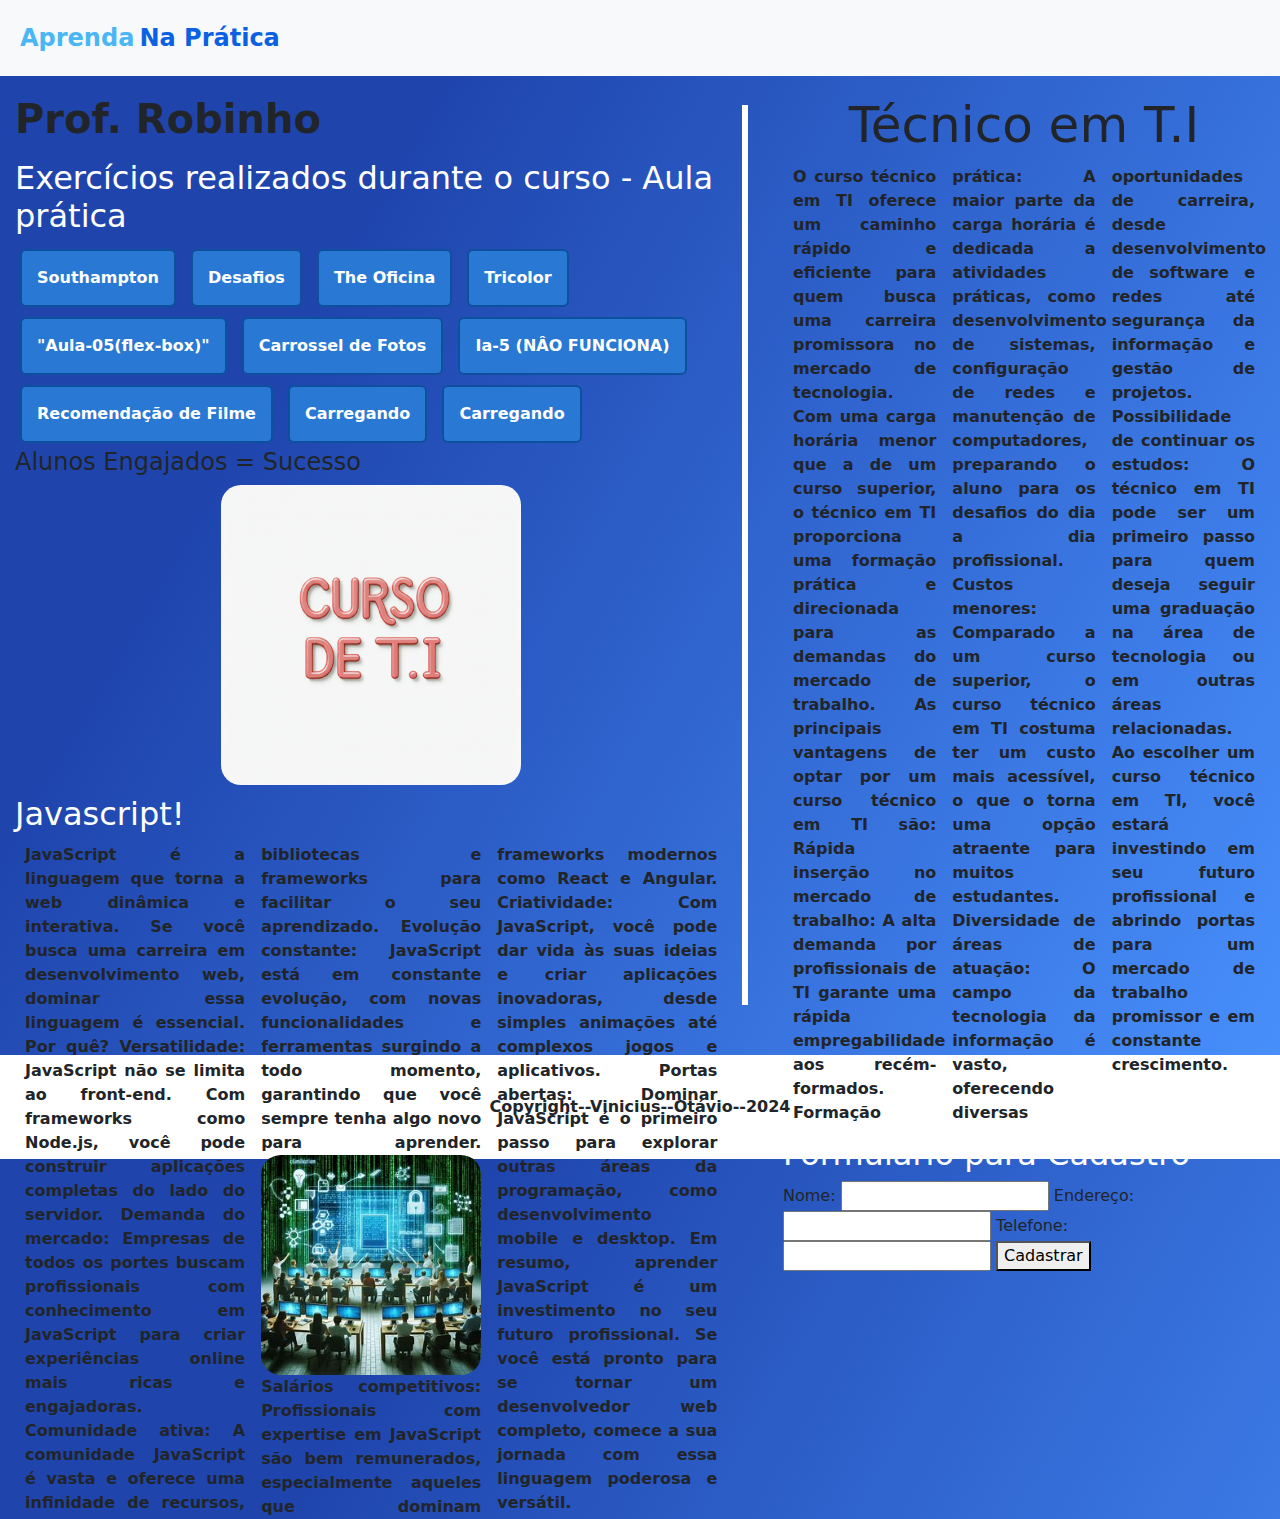
==== commit 90a73e4b: "Update index.html" ====
--- a/index.html
+++ b/index.html
@@ -40,7 +40,7 @@
                 <a href="https://viniciusotavio23.github.io/aula05/aula05.html" class="btn btn-info link-a-1">"Aula-05(flex-box)"</a>
                 <a href="https://viniciusotavio23.github.io/Galeria/desafioia6.html" class="btn btn-info link-a-1">Carrossel de Fotos</a>
                 <a href="https://viniciusotavio23.github.io/Galeria/IA5.html" class="btn btn-info link-a-1">Ia-5 (NÂO FUNCIONA)</a>
-                <a href="" class="btn btn-info link-a-1">Carregando</a>
+                <a href="https://viniciusotavio23.github.io/Filmes/Recomendação.html" class="btn btn-info link-a-1">Recomendação de Filme</a>
                 <a href="" class="btn btn-info link-a-1">Carregando</a>
                 <a href="" class="btn btn-info link-a-1">Carregando</a>
             </div>
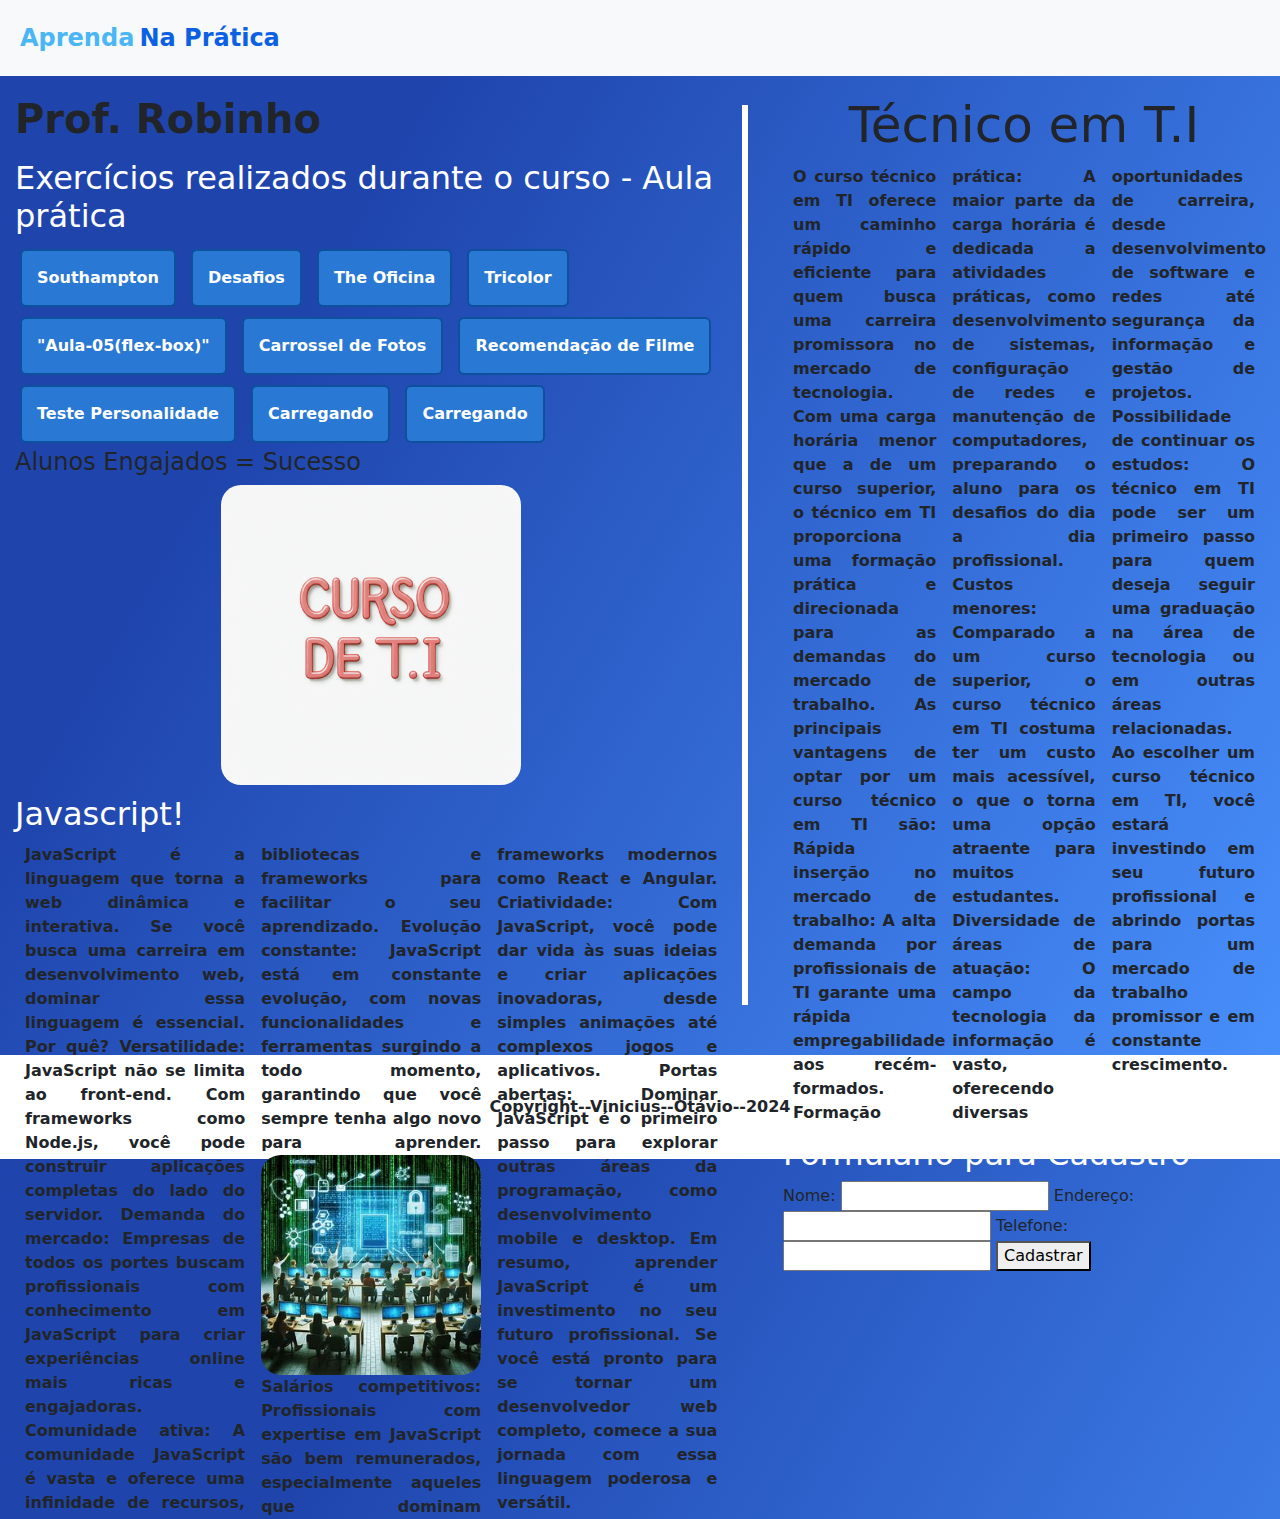
==== commit cdd7e729: "Update index.html" ====
--- a/index.html
+++ b/index.html
@@ -39,8 +39,8 @@
                 <a href="https://viniciusotavio23.github.io/Tricolor/index.html" class="btn btn-info link-a-1">Tricolor</a>
                 <a href="https://viniciusotavio23.github.io/aula05/aula05.html" class="btn btn-info link-a-1">"Aula-05(flex-box)"</a>
                 <a href="https://viniciusotavio23.github.io/Galeria/desafioia6.html" class="btn btn-info link-a-1">Carrossel de Fotos</a>
-                <a href="https://viniciusotavio23.github.io/Galeria/IA5.html" class="btn btn-info link-a-1">Ia-5 (NÂO FUNCIONA)</a>
                 <a href="https://viniciusotavio23.github.io/Filmes/Recomendação.html" class="btn btn-info link-a-1">Recomendação de Filme</a>
+                <a href="https://www.16personalities.com/br/teste-de-personalidade" class="btn btn-info link-a-1">Teste Personalidade</a>
                 <a href="" class="btn btn-info link-a-1">Carregando</a>
                 <a href="" class="btn btn-info link-a-1">Carregando</a>
             </div>
